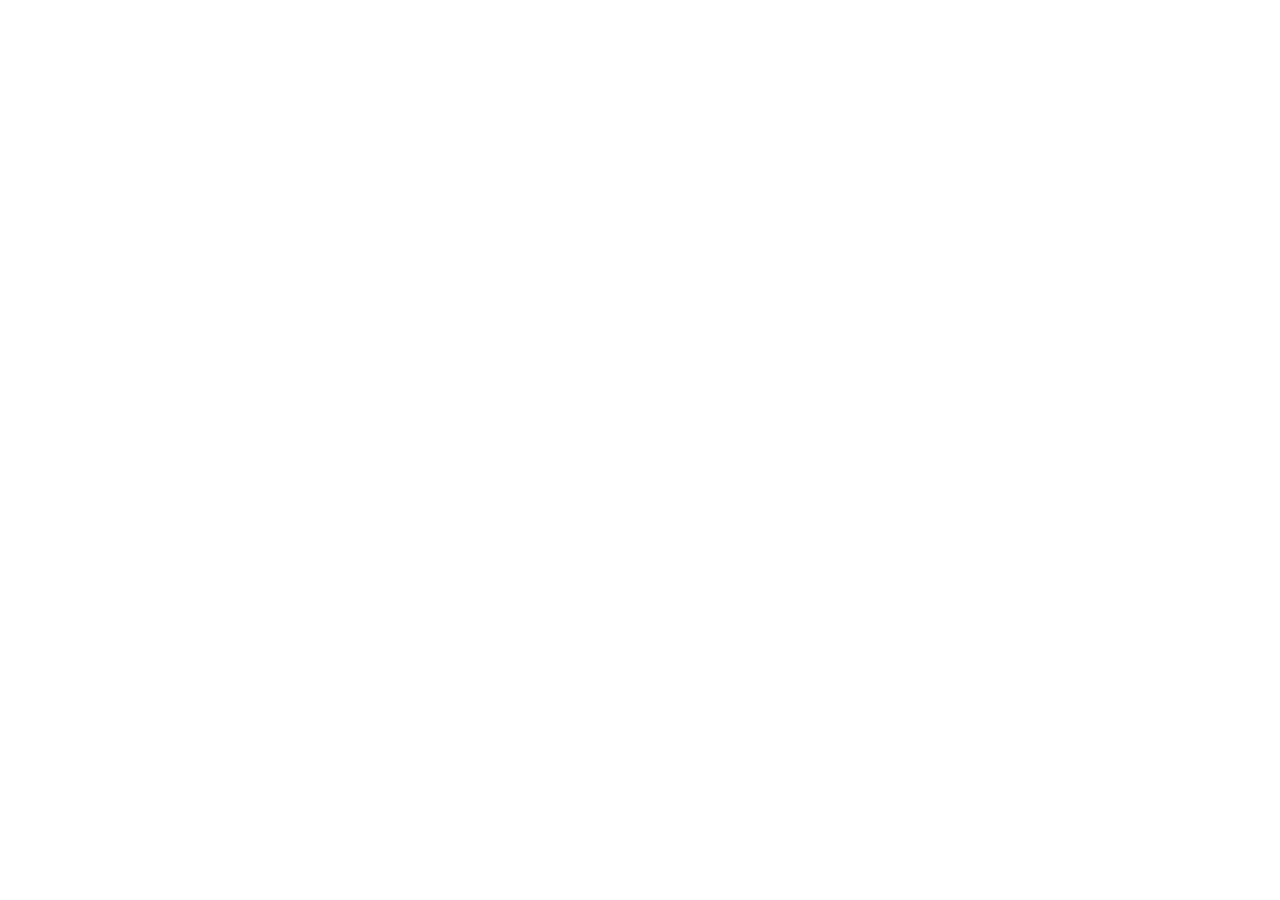
==== index.html @ 71e4e33e "Inicio proyecto" ====
<!DOCTYPE html>
<html lang="en">
<head>
    <meta charset="UTF-8">
    <meta name="viewport" content="width=device-width, initial-scale=1.0">
    <title>MoonFit</title>
    <link rel="stylesheet" href="css/style.css">
</head>
<body>
    
</body>
</html>
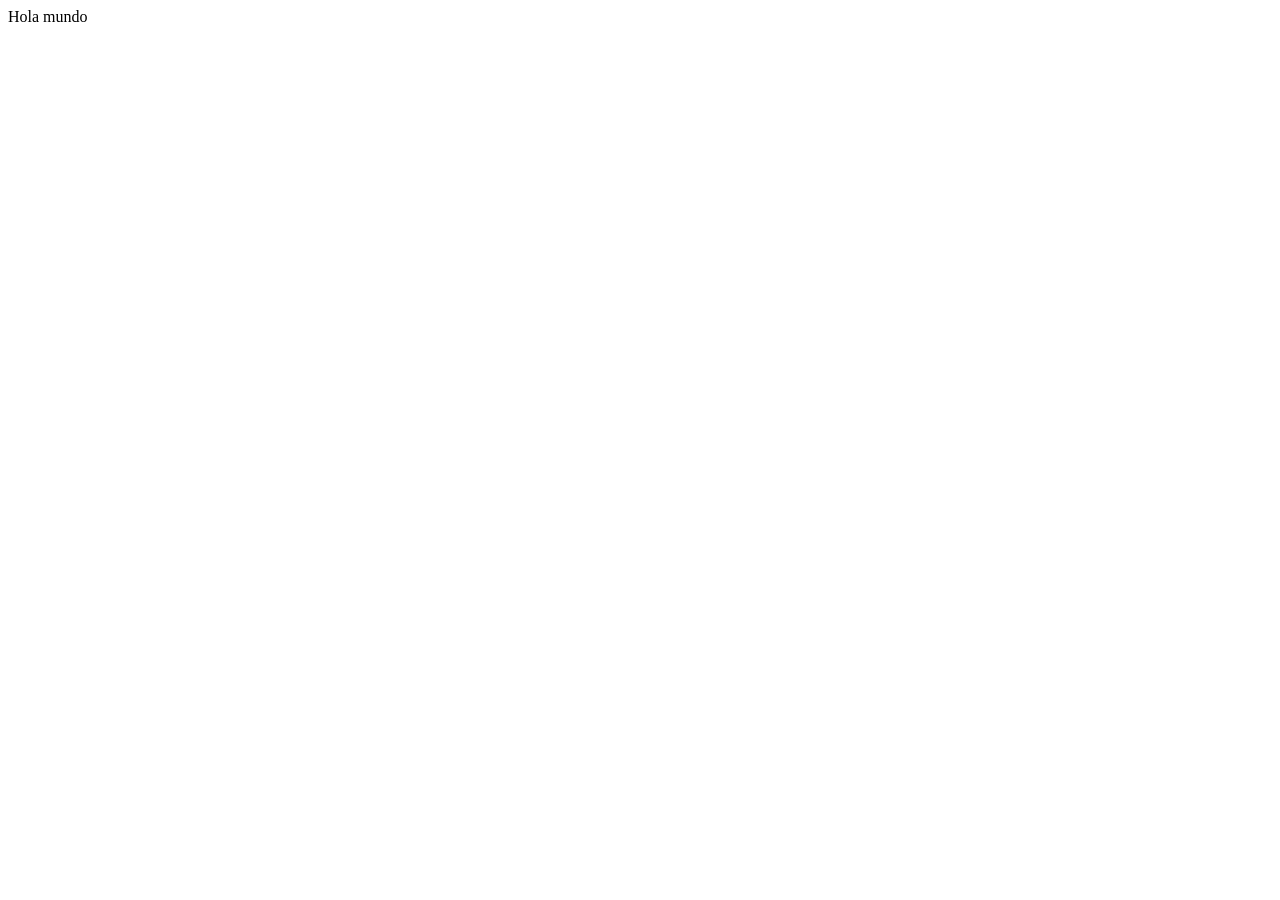
==== commit 67bf6111: "Añado imagenes favicon al directorio y codigo" ====
--- a/index.html
+++ b/index.html
@@ -5,8 +5,9 @@
     <meta name="viewport" content="width=device-width, initial-scale=1.0">
     <title>MoonFit</title>
     <link rel="stylesheet" href="css/style.css">
+    <link rel="icon" href="images/Favicon/favicon-96x96.png" type="image/x-icon">   
 </head>
 <body>
-    
+    Hola mundo
 </body>
 </html>
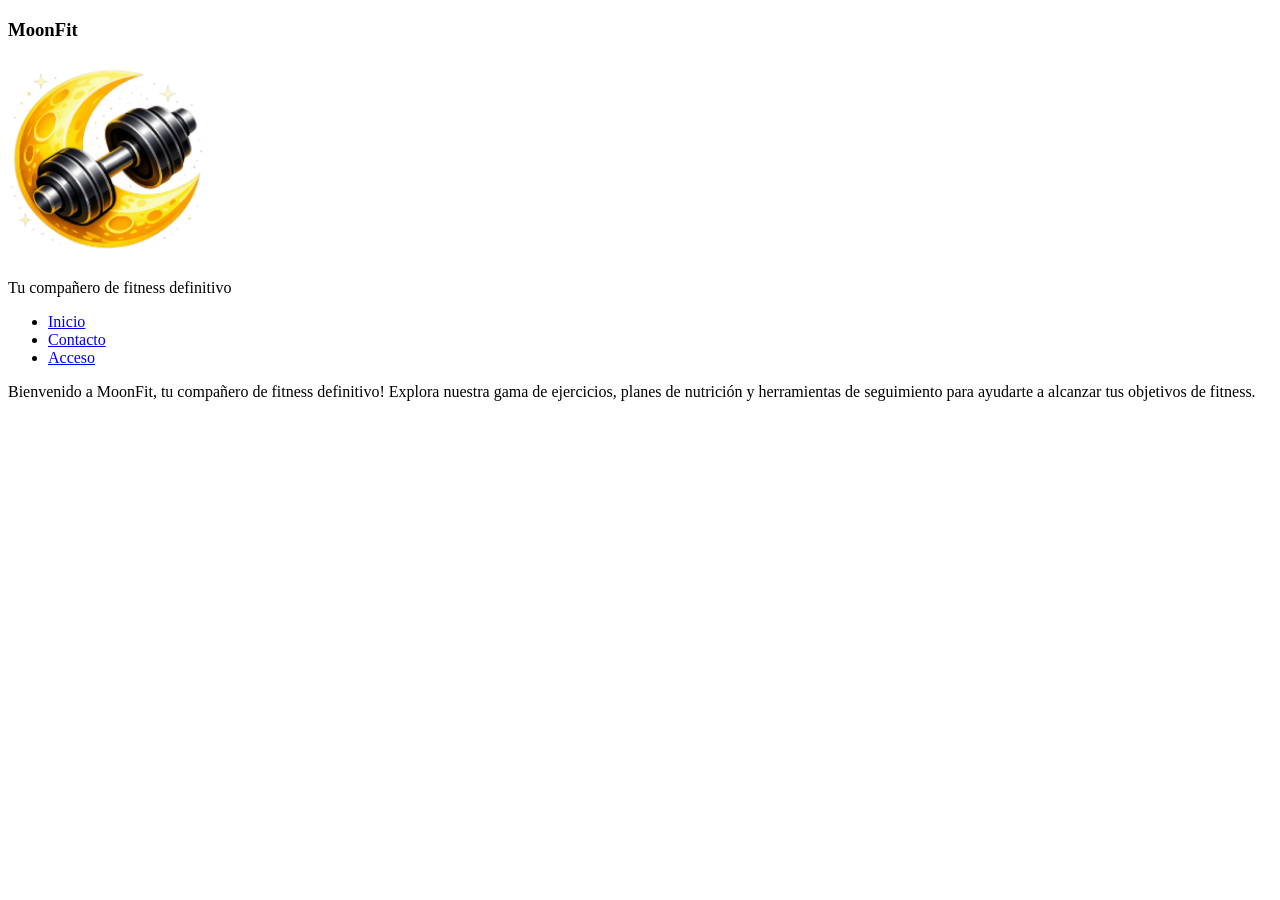
==== commit e97fa60b: "Añado acceso y primera versión contacto" ====
--- a/index.html
+++ b/index.html
@@ -1,13 +1,37 @@
 <!DOCTYPE html>
-<html lang="en">
+<html lang="es">
+
 <head>
     <meta charset="UTF-8">
+    <meta name="author" content="Cristian García">
     <meta name="viewport" content="width=device-width, initial-scale=1.0">
+    <meta name="description" content ="Con MoonFit tendrás toda la actividad de tu gimnasio en una sola aplicación.Reserva clases, consulta rutinas, gestiona tus bonos y realiza un seguimiento de tu entrenamiento.">
     <title>MoonFit</title>
     <link rel="stylesheet" href="css/style.css">
-    <link rel="icon" href="images/Favicon/favicon-96x96.png" type="image/x-icon">   
+    <link rel="icon" href="images/Favicon/favicon-96x96.png" type="image/x-icon">
 </head>
+
 <body>
-    Hola mundo
+    <header>
+        <div class="logo">
+            <h3>MoonFit</h3>
+            <img src="./images/Favicon/web-app-manifest-192x192.png" alt="Logo de MoonFit" width="200">
+            <div>
+                
+                <p>Tu compañero de fitness definitivo</p>
+            </div>
+        </div>
+        <nav>
+            <ul>
+                <li><a href="index.html">Inicio</a></li>
+                <li><a href="contacto.html">Contacto</a></li>
+                <li><a href="acceso.html">Acceso</a></li>
+            </ul>
+        </nav>
+    </header>
+    <p>Bienvenido a MoonFit, tu compañero de fitness definitivo! Explora nuestra gama de ejercicios, planes de nutrición
+        y herramientas de seguimiento para ayudarte a alcanzar tus objetivos de fitness.</p>
+
 </body>
+
 </html>
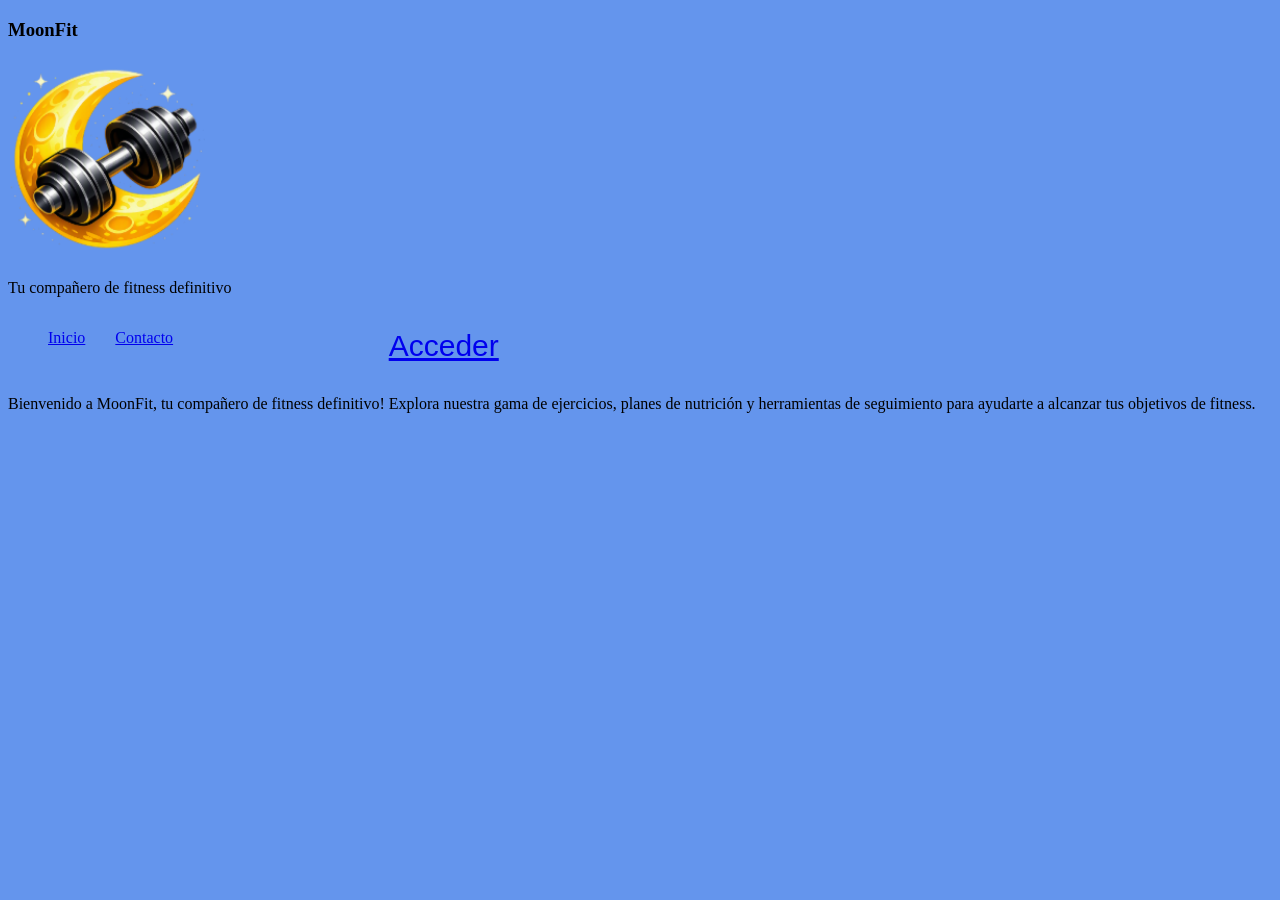
==== commit c766e1cb: "Empiezo a dar estilo" ====
--- a/index.html
+++ b/index.html
@@ -5,7 +5,8 @@
     <meta charset="UTF-8">
     <meta name="author" content="Cristian García">
     <meta name="viewport" content="width=device-width, initial-scale=1.0">
-    <meta name="description" content ="Con MoonFit tendrás toda la actividad de tu gimnasio en una sola aplicación.Reserva clases, consulta rutinas, gestiona tus bonos y realiza un seguimiento de tu entrenamiento.">
+    <meta name="description"
+        content="Con MoonFit tendrás toda la actividad de tu gimnasio en una sola aplicación.Reserva clases, consulta rutinas, gestiona tus bonos y realiza un seguimiento de tu entrenamiento.">
     <title>MoonFit</title>
     <link rel="stylesheet" href="css/style.css">
     <link rel="icon" href="images/Favicon/favicon-96x96.png" type="image/x-icon">
@@ -17,15 +18,20 @@
             <h3>MoonFit</h3>
             <img src="./images/Favicon/web-app-manifest-192x192.png" alt="Logo de MoonFit" width="200">
             <div>
-                
                 <p>Tu compañero de fitness definitivo</p>
             </div>
         </div>
-        <nav>
+        <nav class="navegacion">
             <ul>
-                <li><a href="index.html">Inicio</a></li>
-                <li><a href="contacto.html">Contacto</a></li>
-                <li><a href="acceso.html">Acceso</a></li>
+                <li>
+                    <a href="./index.html">Inicio</a>
+                </li>
+                <li>
+                    <a href="./contacto.html">Contacto</a>
+                </li>
+                <li class="boton-acceso">
+                    <a href="./acceso.html">Acceder</a>
+                </li>
             </ul>
         </nav>
     </header>
--- a/css/style.css
+++ b/css/style.css
@@ -0,0 +1,37 @@
+*{
+    background-color: cornflowerblue;
+}
+/*
+Navegacion principal
+*/
+.navegacion{
+    
+}
+.navegacion ul{
+    display: inline-flex;
+    text-align: center;
+    list-style: none;
+    gap: 30px;
+}
+
+.boton-acceso{
+    font-size: 30px;
+    font-family: Impact, Haettenschweiler, 'Arial Narrow Bold', sans-serif;
+    padding-left: 70%;
+}
+/*
+Formulario de consulta
+*/
+#form-consulta{
+    border-style: solid;
+    border-width: 5px;
+    border-color: black;
+}
+#form-consulta label{
+    font-weight: bold;
+}
+#form-consulta #enviar{
+    
+    font-size: medium;
+    font-weight: bold;
+}
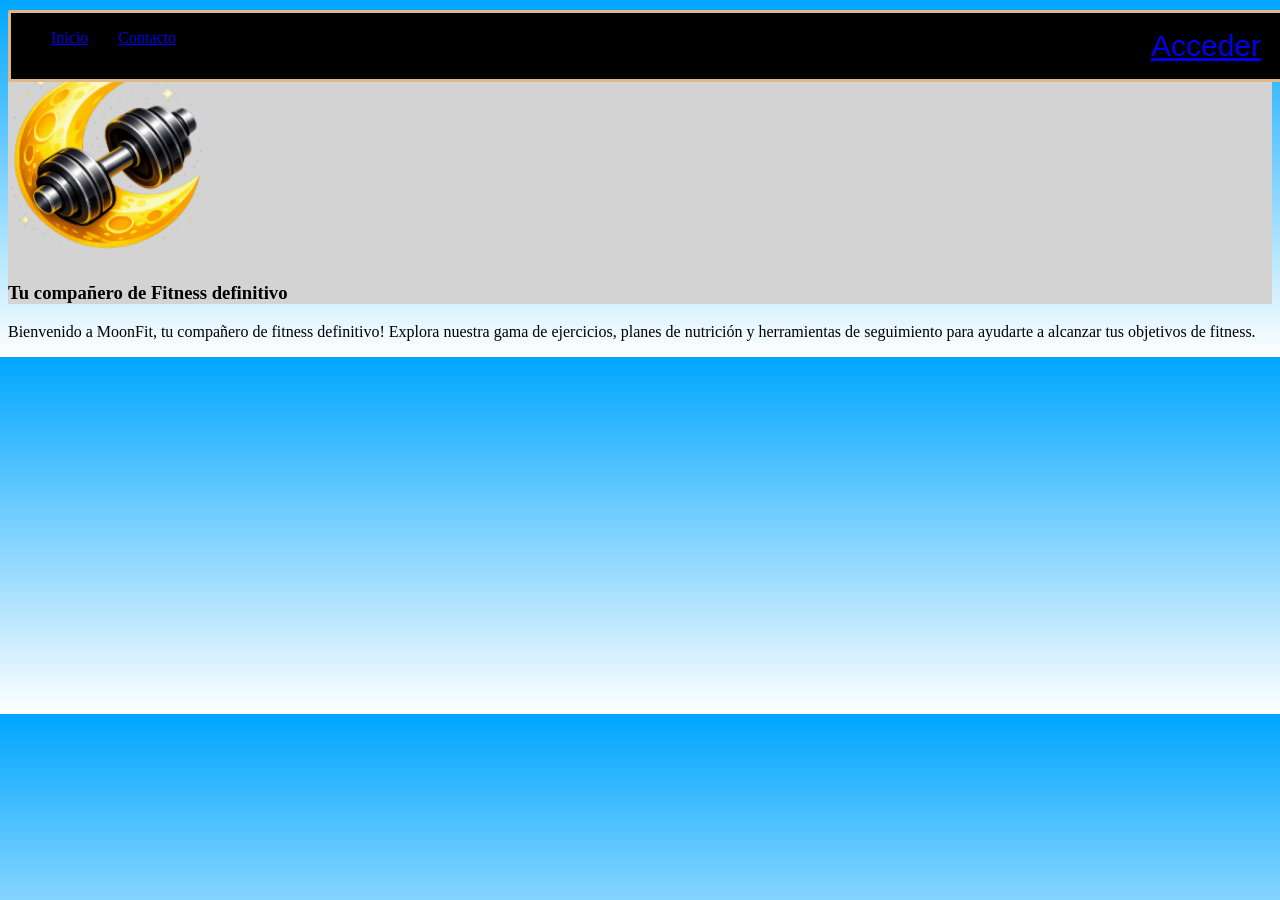
==== commit 32f3be96: "Añado formulario de acceso" ====
--- a/index.html
+++ b/index.html
@@ -18,7 +18,7 @@
             <h3>MoonFit</h3>
             <img src="./images/Favicon/web-app-manifest-192x192.png" alt="Logo de MoonFit" width="200">
             <div>
-                <p>Tu compañero de fitness definitivo</p>
+                <h3>Tu compañero de Fitness definitivo</h3>
             </div>
         </div>
         <nav class="navegacion">
--- a/css/style.css
+++ b/css/style.css
@@ -1,37 +1,72 @@
-*{
+body {
+    background: linear-gradient(to bottom, rgb(0, 166, 255), white);
     background-color: cornflowerblue;
 }
+
 /*
 Navegacion principal
 */
-.navegacion{
-    
+.navegacion {
+    border: solid;
+    border-radius: 2px;
+    border-color: burlywood;
+    position: fixed;
+    top: 10px;
+    background-color: black;
+    width: 100%;
 }
-.navegacion ul{
-    display: inline-flex;
+
+header {
+    background-color: lightgray;
+}
+
+.navegacion ul {
+    display: flex;
     text-align: center;
     list-style: none;
     gap: 30px;
 }
 
-.boton-acceso{
+.boton-acceso {
     font-size: 30px;
     font-family: Impact, Haettenschweiler, 'Arial Narrow Bold', sans-serif;
-    padding-left: 70%;
+    margin-left: auto;
+    margin-right: 30px;
+    ;
 }
+
 /*
 Formulario de consulta
 */
-#form-consulta{
+#form-consulta {
     border-style: solid;
     border-width: 5px;
     border-color: black;
 }
-#form-consulta label{
+
+#form-consulta label {
     font-weight: bold;
 }
-#form-consulta #enviar{
-    
+
+#form-consulta #enviar {
+
     font-size: medium;
     font-weight: bold;
+}
+
+#accesoUsuarios {
+    position: float;
+    border: solid, 3px;
+    border-color: black;
+    padding:50px 0px 50px 70px;
+    margin-top: 30px;
+    margin-left: 35%;
+    margin-right: 35%;
+}
+#opcionesLogin{
+    list-style: none;
+}
+
+.negrita{
+    font-weight: bold;
 }
